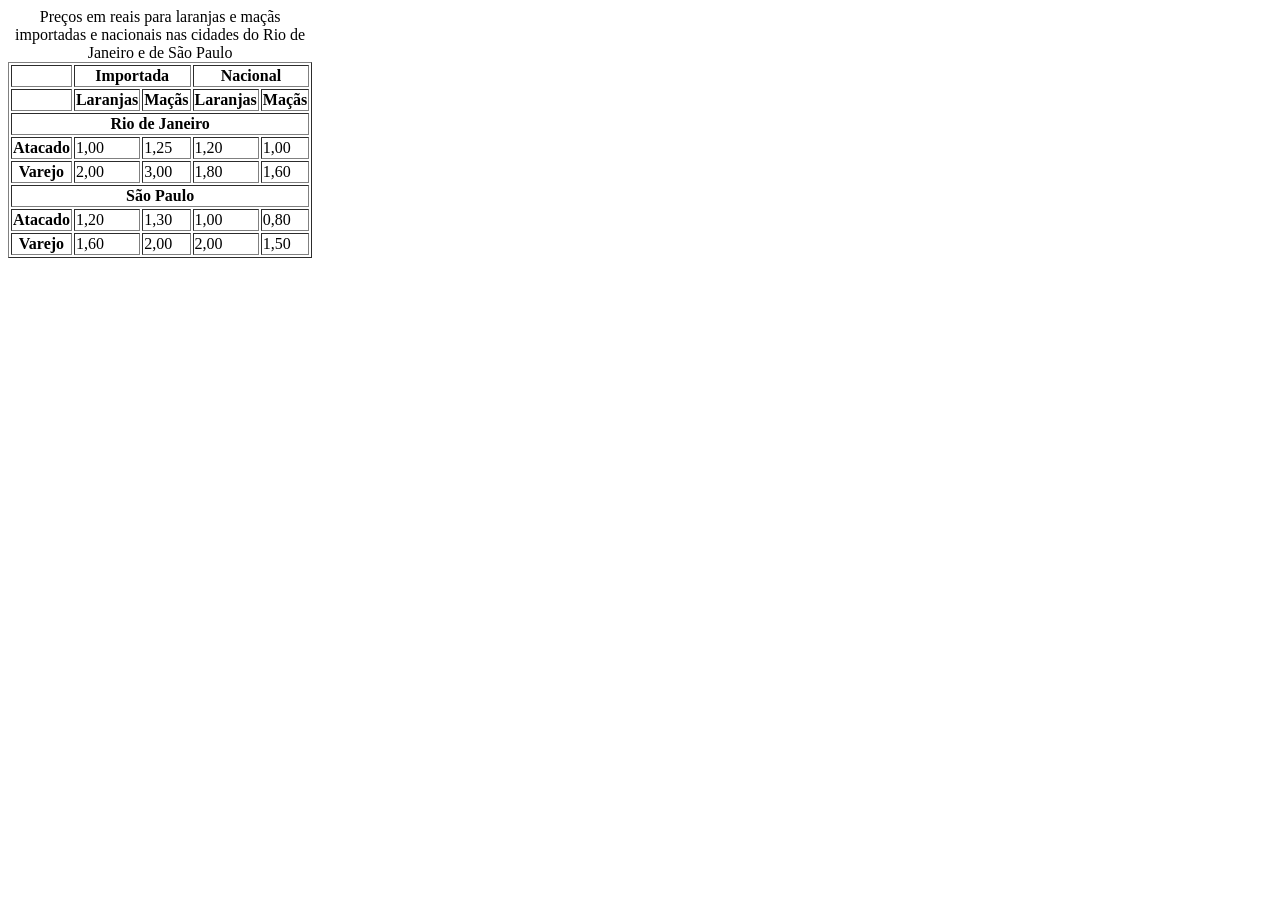
==== tabelas_complexas.html @ a86accc4 "Atividade 1" ====
<!DOCTYPE html>
<html lang="en">
<head>
    <meta charset="UTF-8">
    <meta name="viewport" content="width=device-width, initial-scale=1.0">
    <title>Complex Tables</title>
</head>

<body>
    <table border="1" summary="Preços em reais no 
    varejo e no atacado para laranjas e maçãs
    importadas e nacionais nas cidades do 
    Rio de Janeiro e de São Paulo.
    Existem dois niveis de cabeçalhos de colunus.">
        <caption>
            Preços em reais para laranjas e maçãs importadas e 
            nacionais nas cidades do Rio de Janeiro 
            e de São Paulo
        </caption>

        <thead>
            <tr>
                <td></td>
                <th colspan="2" id="importada">Importada</th>
                <th colspan="2" id="nacional">Nacional</th>
            </tr>
            <tr>
                <td></td>
                <th id="laranjas-imp">Laranjas</th>
                <th id="macas-imp">Maçãs</th>
                <th id="laranjas-nac">Laranjas</th>
                <th id="mascas-nac">Maçãs</th>
            </tr>
        </thead>
        <tbody>
            <tr>
                <th id="Rio" colspan="5">Rio de Janeiro</th>
            </tr>
            <tr>
                <th headers="rio" id="atacado-rio">Atacado</th>
                <td headers="importada laranjas-imp rio atacado-rio">
                    1,00
                </td>
                <td headers="importada macas-imp rio atacado-rio">
                    1,25
                </td>
                <td headers="nacional laranjas-nac rio atacado-rio">
                    1,20
                </td>
                <td headers="nacional macas-nac rio atacado-rio">
                    1,00
                </td>
            </tr>
            <tr>
                <th headers="rio" id="Varejo-rio">Varejo</th>
                <td headers="importada laranjas-imp rio varejo-rio">
                    2,00
                </td>
                <td headers="importada macas-imp rio varejo-rio">
                    3,00
                </td>
                <td headers="nacional laranjas-nac rio varejo-rio">
                    1,80
                </td>
                <td headers="nacional macas-nac rio atacado-rio">
                    1,60
                </td>

                <tr>
                    <th id="sp" colspan="5">São Paulo</th>
            </tr>
            <tr>
                 <th headers="sp" id="atacado-ap">Atacado</th>
                    <td headers="importada laranjas-imp sp atacado-sp">
                        1,20
                    </td>
                    <td headers="importada macas-imp sp atacado-sp">
                        1,30
                    </td>
                    <td headers="nacional laranjas-nac sp atacado-sp">
                        1,00
                    </td>
                    <td headers="nacional macas-nac sp atacado-sp">
                        0,80
                    </td>
            </tr>
            <tr>
                <th headers="sp" id="Varejo-sp">Varejo</th>
                    <td headers="importada laranjas-imp sp varejo-sp">
                        1,60
                    </td>
                    <td headers="importada macas-imp sp varejo-sp">
                        2,00
                    </td>
                    <td headers="nacional laranjas-nac sp varejo-sp">
                        2,00
                    </td>
                    <td headers="nacional macas-nac sp atacado-sp">
                        1,50
                    </td>
            </tr>
        </tbody>

    </table>
    
</body>
</html>
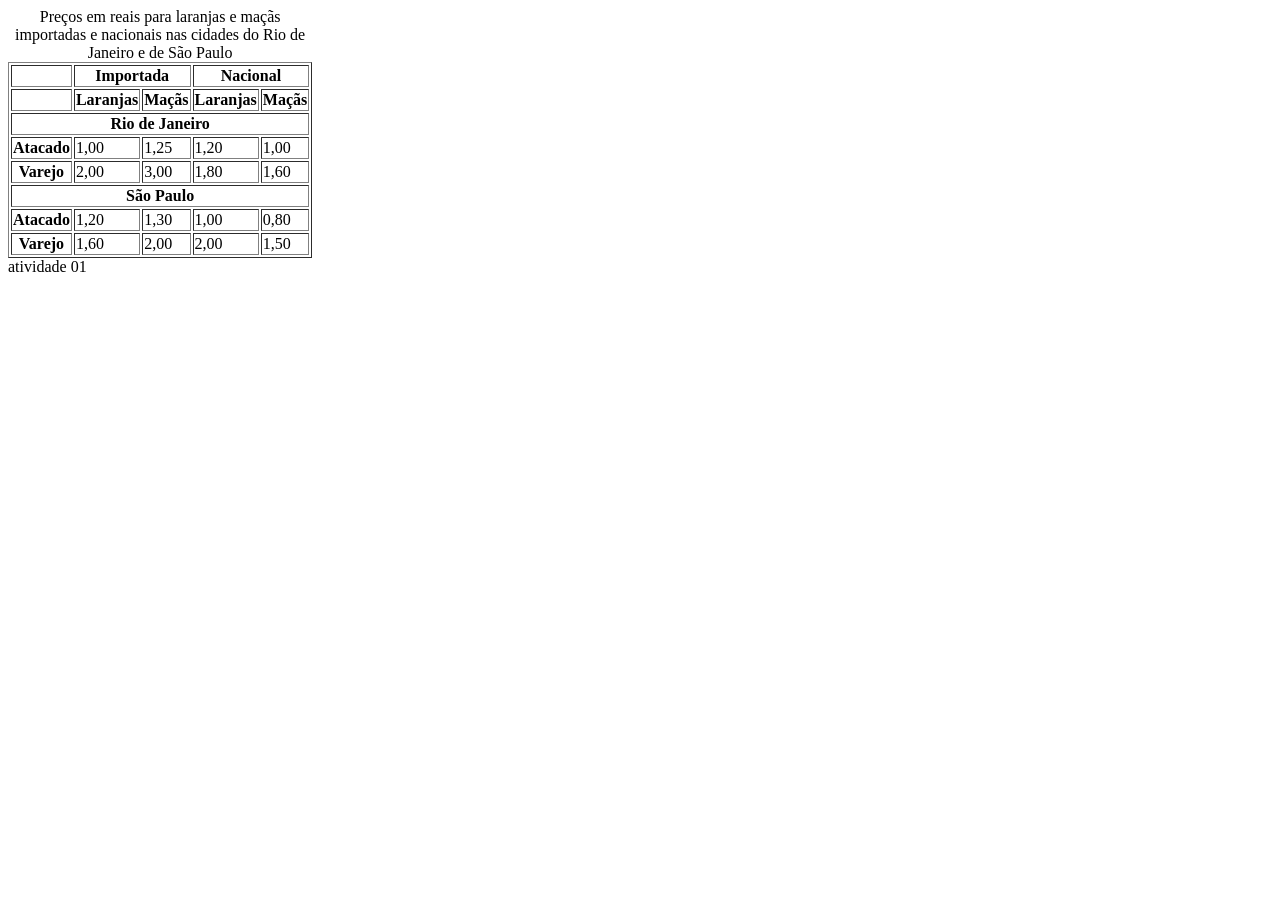
==== commit 63344b11: "Atualizar o tabelas_complexas.html" ====
--- a/tabelas_complexas.html
+++ b/tabelas_complexas.html
@@ -104,4 +104,7 @@
     </table>
     
 </body>
-</html>+</html>
+
+
+atividade 01
